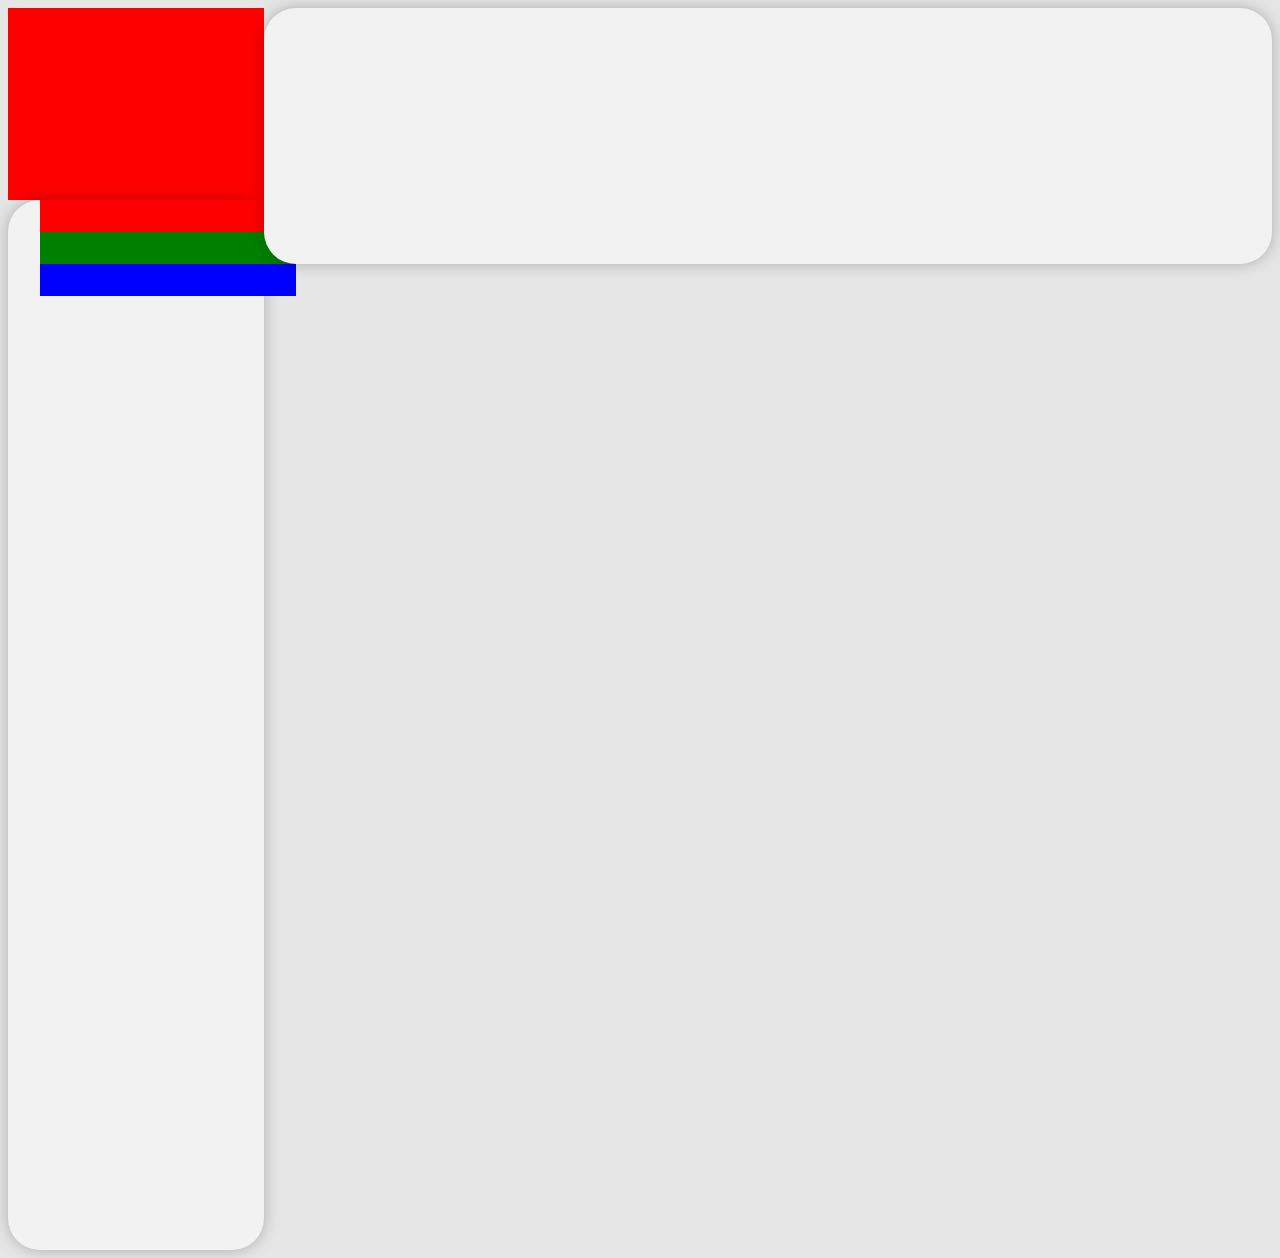
==== AnimeList.Backend./Site/index.html @ b85c41e9 "Web Initial" ====
<!DOCTYPE html>
<html>
    <head>
        <title> Anico </title>
        <link rel="stylesheet" href="styles.css">
    </head>
    <body>
        <div class="container">
            <div class="left_column">
                <div class="branding">
                    
                </div>
                <div class="filters">
                    <div class="filter_toggle"></div>
                    <div class="slider"></div>
                    <div class="library"></div>
                </div>
            </div>
            <div class="main_column">
                <div class="featured">
                    
                </div>
                <div class="list">

                </div>
            </div>
        </div>
    </body>
</html>
---- AnimeList.Backend./Site/styles.css ----
:root {
    --background-color: #E6E6E6;
    --card-background: #F2F2F2;
    --card-spacing: ;
    --card-margins: ;
    --card-radius: 32px;
    --card-shadow: 0px 0px 16px rgba(0, 0, 0, .25);
    --filter-margins: 32px;
}


body {
    background-color: var(--background-color);
    display: flex;
    flex-direction: row;
    justify-content: center;
}



.container {
    width: 100%;
    max-width: 1440px;
    height: 100%;
    max-height: 4096px;
    display: flex ;
    flex-direction: row;
    justify-content: center;
}


.left_column {
    display: flex;
    flex-direction: column;
    align-items: flex-start;
    width: 100%;
    max-width: 256px;
    z-index: 1;
}



.branding {
    background-color: red;
    width: 100%;
    height: 192px;
}



.filters {
    background-color: var(--card-background);
    width: 100%;
    height: 1050px;
    border-radius: var(--card-radius);
    box-shadow: var(--card-shadow);
}



.main_column {
    display: flex;
    flex-direction: column;
    align-items: flex-start;
    width: 100%;
    z-index: 2;
}



.featured {
    background-color: var(--card-background);
    width: 100%;
    height: 100%;
    max-height: 256px;
    border-radius: var(--card-radius);
    box-shadow: var(--card-shadow);
}



.filter_toggle {
    background-color: red;
    width: 100%;
    height: 32px;
    margin-left: var(--filter-margins);
    margin-right: var(--filter-margins);
}



.slider {
    background-color: green;
    width: 100%;
    height: 32px;
    margin-left: var(--filter-margins);
    margin-right: var(--filter-margins);
}



.library {
    background-color: blue;
    width: 100%;
    height: 32px;
    margin-left: var(--filter-margins);
    margin-right: var(--filter-margins);
}
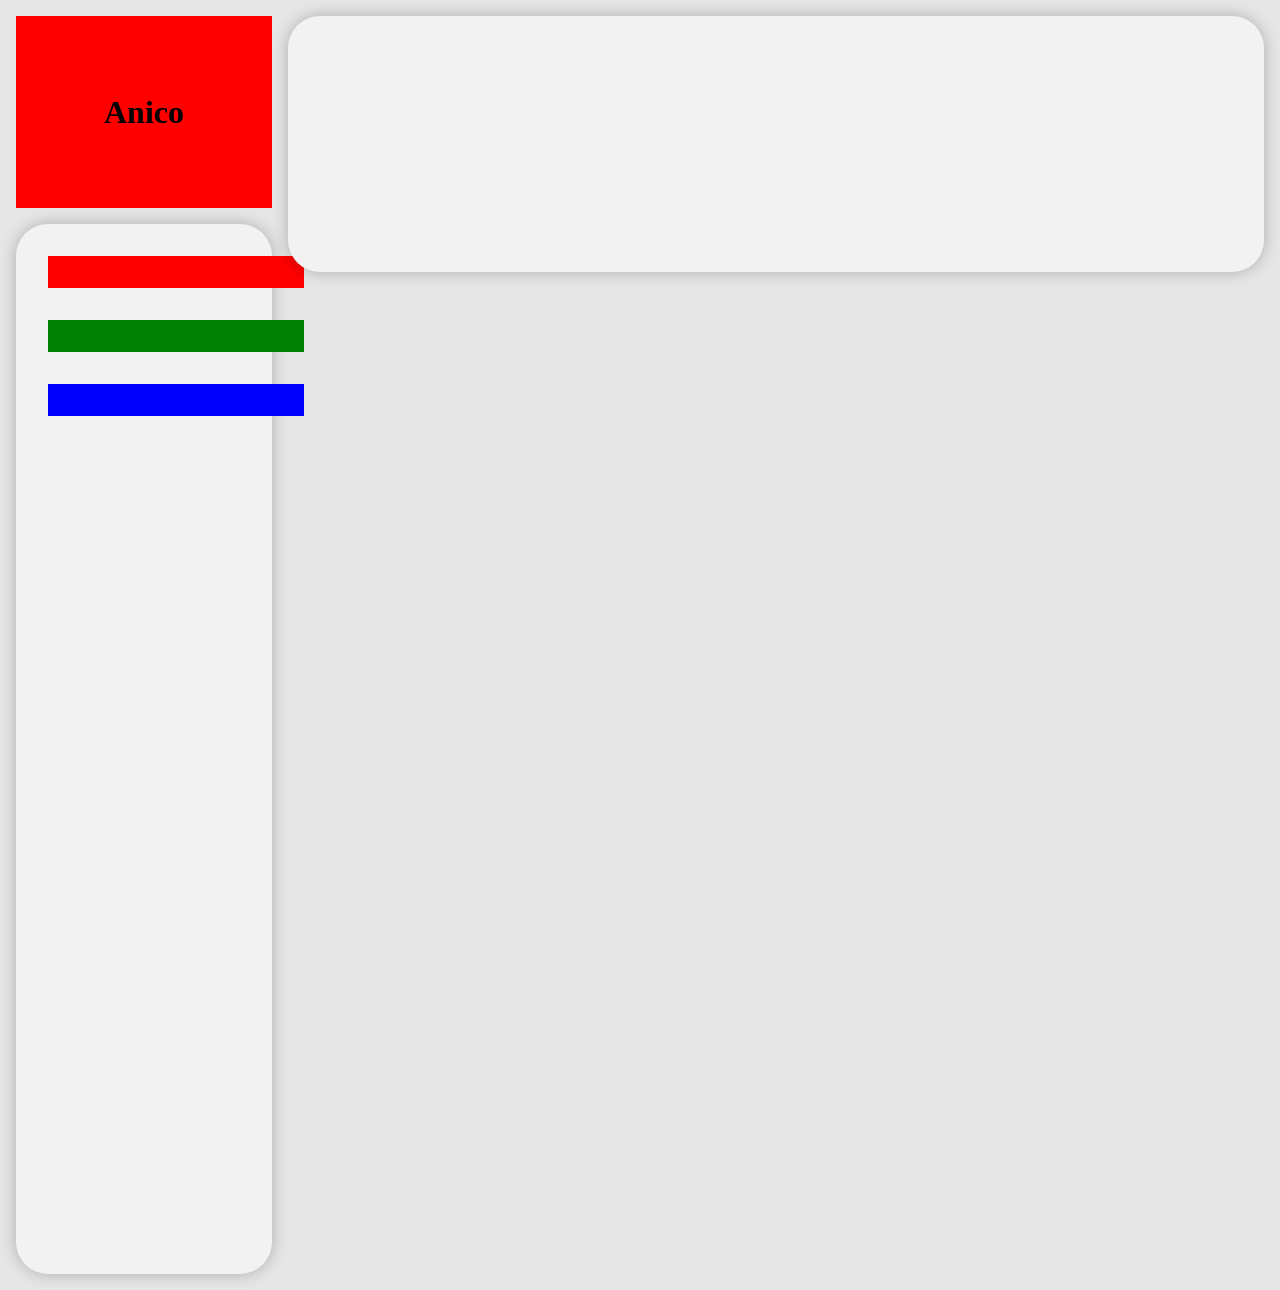
==== commit eb76b018: "Improve site layout" ====
--- a/AnimeList.Backend./Site/index.html
+++ b/AnimeList.Backend./Site/index.html
@@ -1,14 +1,16 @@
 <!DOCTYPE html>
-<html>
+<html lang="en">
     <head>
-        <title> Anico </title>
+        <meta charset="UTF-8">
+        <meta name="viewport" content="width=device-width, initial-scale=1.0">
+        <title>Anico</title>
         <link rel="stylesheet" href="styles.css">
     </head>
     <body>
         <div class="container">
             <div class="left_column">
                 <div class="branding">
-                    
+                    <h1>Anico</h1>
                 </div>
                 <div class="filters">
                     <div class="filter_toggle"></div>
@@ -18,7 +20,7 @@
             </div>
             <div class="main_column">
                 <div class="featured">
-                    
+
                 </div>
                 <div class="list">
 
@@ -26,4 +28,4 @@
             </div>
         </div>
     </body>
-</html>+</html>
--- a/AnimeList.Backend./Site/styles.css
+++ b/AnimeList.Backend./Site/styles.css
@@ -1,22 +1,20 @@
 :root {
     --background-color: #E6E6E6;
     --card-background: #F2F2F2;
-    --card-spacing: ;
-    --card-margins: ;
+    --card-spacing: 16px;
+    --card-margins: 16px;
     --card-radius: 32px;
     --card-shadow: 0px 0px 16px rgba(0, 0, 0, .25);
     --filter-margins: 32px;
 }
 
-
 body {
+    margin: 0;
     background-color: var(--background-color);
     display: flex;
     flex-direction: row;
     justify-content: center;
 }
-
-
 
 .container {
     width: 100%;
@@ -26,6 +24,9 @@
     display: flex ;
     flex-direction: row;
     justify-content: center;
+    margin: 0 auto;
+    gap: var(--card-spacing);
+    padding: var(--card-margins);
 }
 
 
@@ -44,6 +45,9 @@
     background-color: red;
     width: 100%;
     height: 192px;
+    display: flex;
+    align-items: center;
+    justify-content: center;
 }
 
 
@@ -54,6 +58,7 @@
     height: 1050px;
     border-radius: var(--card-radius);
     box-shadow: var(--card-shadow);
+    margin-top: var(--card-margins);
 }
 
 
@@ -64,6 +69,7 @@
     align-items: flex-start;
     width: 100%;
     z-index: 2;
+    gap: var(--card-spacing);
 }
 
 
@@ -75,6 +81,7 @@
     max-height: 256px;
     border-radius: var(--card-radius);
     box-shadow: var(--card-shadow);
+    margin-bottom: var(--card-margins);
 }
 
 
@@ -83,8 +90,7 @@
     background-color: red;
     width: 100%;
     height: 32px;
-    margin-left: var(--filter-margins);
-    margin-right: var(--filter-margins);
+    margin: var(--filter-margins);
 }
 
 
@@ -93,8 +99,7 @@
     background-color: green;
     width: 100%;
     height: 32px;
-    margin-left: var(--filter-margins);
-    margin-right: var(--filter-margins);
+    margin: var(--filter-margins);
 }
 
 
@@ -103,6 +108,5 @@
     background-color: blue;
     width: 100%;
     height: 32px;
-    margin-left: var(--filter-margins);
-    margin-right: var(--filter-margins);
-}+    margin: var(--filter-margins);
+}
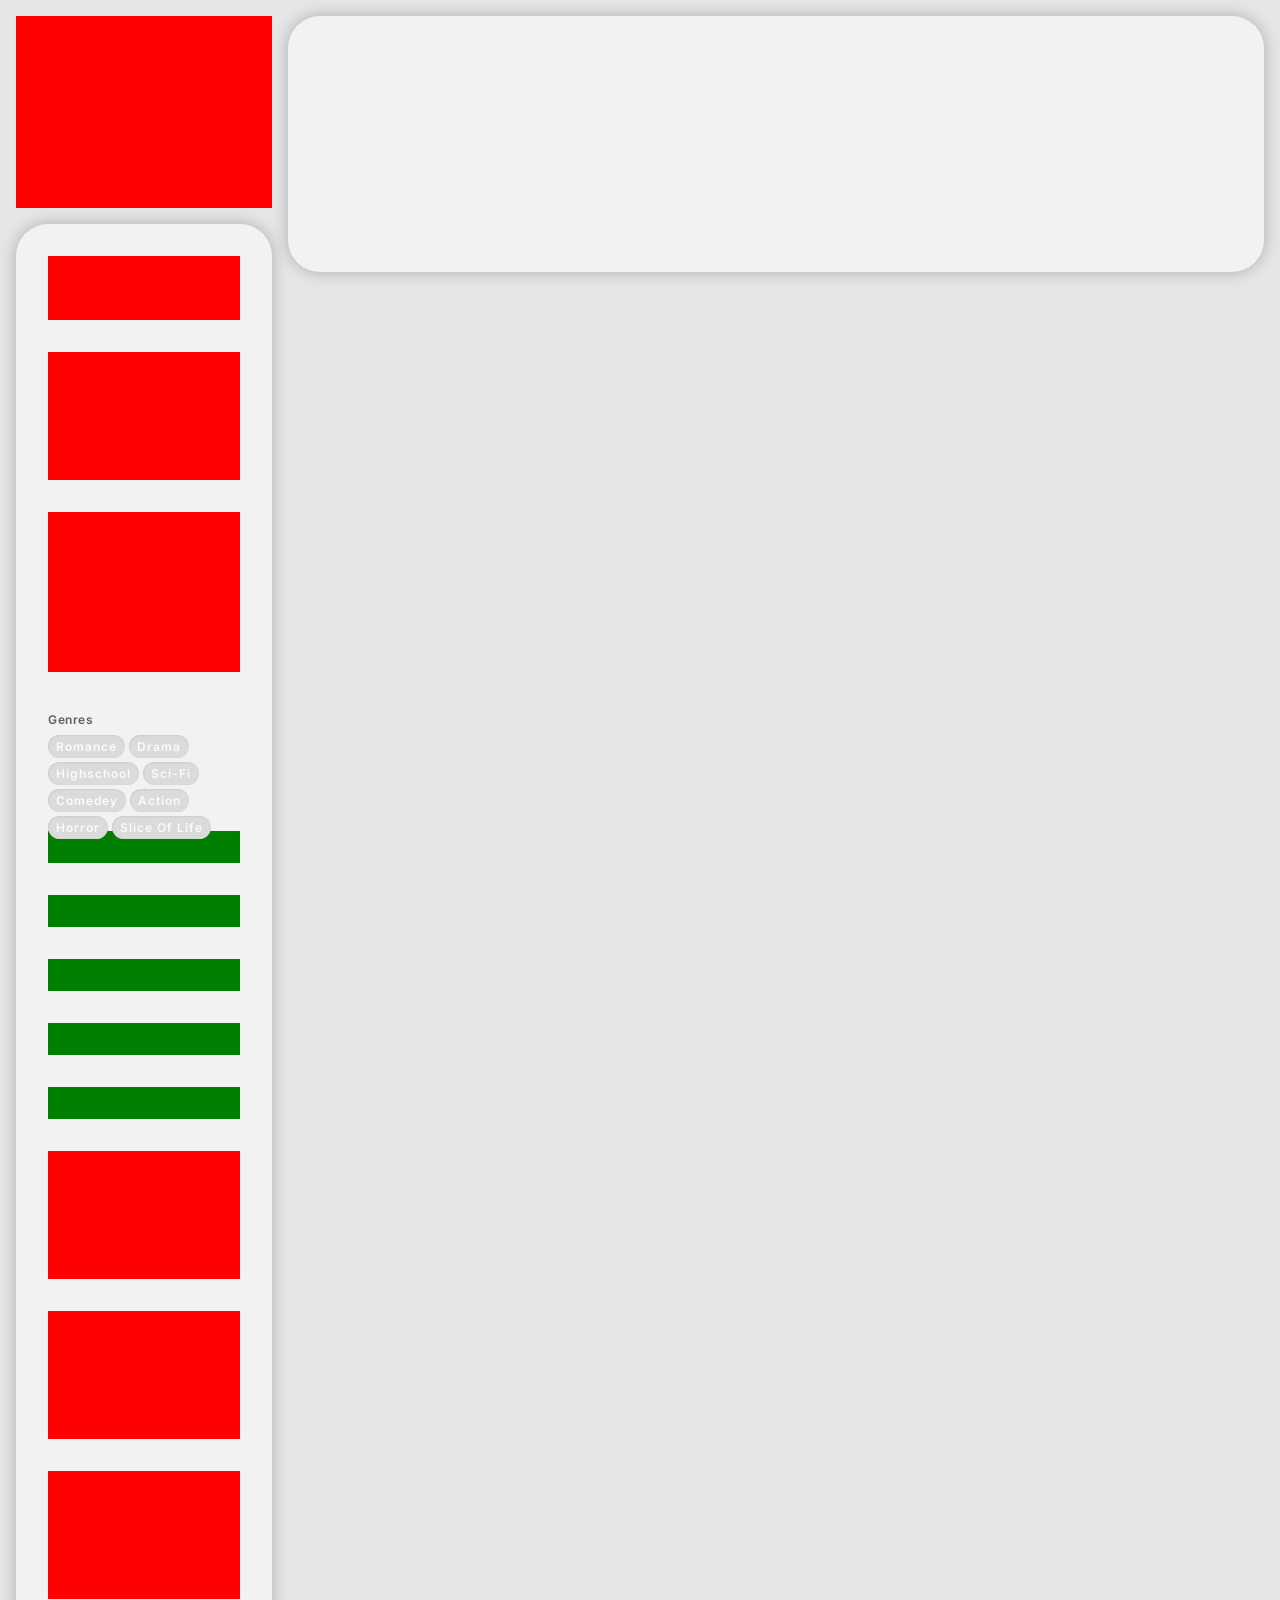
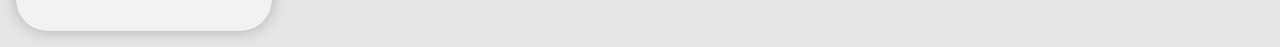
==== commit 5092a892: "started adding filters" ====
--- a/AnimeList.Backend./Site/index.html
+++ b/AnimeList.Backend./Site/index.html
@@ -4,18 +4,95 @@
         <meta charset="UTF-8">
         <meta name="viewport" content="width=device-width, initial-scale=1.0">
         <title>Anico</title>
+        <link href='https://fonts.googleapis.com/css?family=Inter' rel='stylesheet'>
         <link rel="stylesheet" href="styles.css">
     </head>
     <body>
         <div class="container">
             <div class="left_column">
-                <div class="branding">
-                    <h1>Anico</h1>
-                </div>
+                <div class="branding"></div>
                 <div class="filters">
-                    <div class="filter_toggle"></div>
-                    <div class="slider"></div>
-                    <div class="library"></div>
+                    <div class="format_filters">
+                        <div class="filter_toggle"></div>
+                        <div class="filter_toggle"></div>
+                    </div>
+                    <div class="service_filters">
+                        <div class="filter_toggle"></div>
+                        <div class="filter_toggle"></div>
+                        <div class="filter_toggle"></div>
+                        <div class="filter_toggle"></div>
+                    </div>
+                    <div class="status_filters">
+                        <div class="filter_toggle"></div>
+                        <div class="filter_toggle"></div>
+                        <div class="filter_toggle"></div>
+                        <div class="filter_toggle"></div>
+                        <div class="filter_toggle"></div>
+                    </div>
+                    <div class="genre_filters">
+                        <div class="filter_title">
+                            <h5>genres</h5>
+                        </div>
+                        <div class="library">
+                            <div class="genre_tag">
+                                <h6>romance</h6>
+                            </div>
+                            <div class="genre_tag">
+                                <h6>drama</h6>
+                            </div>
+                            <div class="genre_tag">
+                                <h6>highschool</h6>
+                            </div>
+                            <div class="genre_tag">
+                                <h6>sci-fi</h6>
+                            </div>
+                            <div class="genre_tag">
+                                <h6>comedey</h6>
+                            </div>
+                            <div class="genre_tag">
+                                <h6>action</h6>
+                            </div>
+                            <div class="genre_tag">
+                                <h6>horror</h6>
+                            </div>
+                            <div class="genre_tag">
+                                <h6>slice of life</h6>
+                            </div>
+                        </div>
+                    </div>
+                    <div class="fan_service_filter">
+                        <div class="slider"></div>
+                    </div>
+                    <div class="season_count_filter">
+                        <div class="slider"></div>
+                    </div>
+                    <div class="episode_count_filter">
+                        <div class="slider"></div>
+                    </div>
+                    <div class="avg_episode_length_filter">
+                        <div class="slider"></div>
+                    </div>
+                    <div class="film_length_filter">
+                        <div class="slider"></div>
+                    </div>
+                    <div class="dub_language_filters">
+                        <div class="filter_toggle"></div>
+                        <div class="filter_toggle"></div>
+                        <div class="filter_toggle"></div>
+                        <div class="filter_toggle"></div>
+                    </div>
+                    <div class="sub_language_filters">
+                        <div class="filter_toggle"></div>
+                        <div class="filter_toggle"></div>
+                        <div class="filter_toggle"></div>
+                        <div class="filter_toggle"></div>
+                    </div>
+                    <div class="other_media_filters">
+                        <div class="filter_toggle"></div>
+                        <div class="filter_toggle"></div>
+                        <div class="filter_toggle"></div>
+                        <div class="filter_toggle"></div>
+                    </div>
                 </div>
             </div>
             <div class="main_column">
--- a/AnimeList.Backend./Site/styles.css
+++ b/AnimeList.Backend./Site/styles.css
@@ -1,11 +1,19 @@
 :root {
     --background-color: #E6E6E6;
     --card-background: #F2F2F2;
+    --accent-color: #FFC3F3;
+    --inset-color: #DCDADA;
+    --filter-text-color: #5F5F5F;
+    --filter-text-sub-color: var(--accent-color);
     --card-spacing: 16px;
     --card-margins: 16px;
     --card-radius: 32px;
     --card-shadow: 0px 0px 16px rgba(0, 0, 0, .25);
     --filter-margins: 32px;
+}
+
+* {
+    box-sizing: border-box;
 }
 
 body {
@@ -55,10 +63,14 @@
 .filters {
     background-color: var(--card-background);
     width: 100%;
-    height: 1050px;
     border-radius: var(--card-radius);
     box-shadow: var(--card-shadow);
     margin-top: var(--card-margins);
+    padding: 32px;
+    display: flex;
+    flex-direction: column;
+    justify-content: center;
+    gap: 32px;
 }
 
 
@@ -68,7 +80,7 @@
     flex-direction: column;
     align-items: flex-start;
     width: 100%;
-    z-index: 2;
+    z-index: 1;
     gap: var(--card-spacing);
 }
 
@@ -90,7 +102,6 @@
     background-color: red;
     width: 100%;
     height: 32px;
-    margin: var(--filter-margins);
 }
 
 
@@ -99,14 +110,66 @@
     background-color: green;
     width: 100%;
     height: 32px;
-    margin: var(--filter-margins);
 }
 
 
 
 .library {
-    background-color: blue;
     width: 100%;
-    height: 32px;
-    margin: var(--filter-margins);
+    height: 64px;
+    display: flex;
+    height: 64px;
+    align-items: flex-start;
+    align-content: flex-start;
+    gap: 4px;
+    flex-wrap: wrap;
 }
+
+h6 {
+    color: var(--Genres-Text, #FBFBFB);
+    text-align: center;
+    font-family: Inter;
+    font-size: 12px;
+    font-style: normal;
+    font-weight: 600;
+    line-height: normal;
+    margin: 0;
+    letter-spacing: 1px;
+    text-transform: capitalize;
+    height: fit-content;
+}
+
+.genre_tag {
+    background-color: var(--inset-color);
+    width: fit-content;
+    display: flex;
+    height: fit-content;
+    padding: 4px 8px;
+    justify-content: center;
+    align-items: flex-end;
+    gap: 10px;
+    z-index: 2;
+    border-radius: 32px;
+    background: var(--Notch-Color, #DCDADA);
+    box-shadow: 0.5px 0.5px 2px 0px rgba(0, 0, 0, 0.10) inset;
+}
+
+.filter_title {
+    width: 100%;
+    height: fit-content;
+    margin:8px 0 8px 0;
+}
+
+h5 {
+    color: var(--filter-text-color);
+    leading-trim: both;
+    text-edge: cap;
+    font-family: Inter;
+    font-size: 12px;
+    font-style: normal;
+    font-weight: 600;
+    margin: 0;
+    line-height: normal;
+    letter-spacing: 0.5px;
+    text-transform: capitalize;
+}
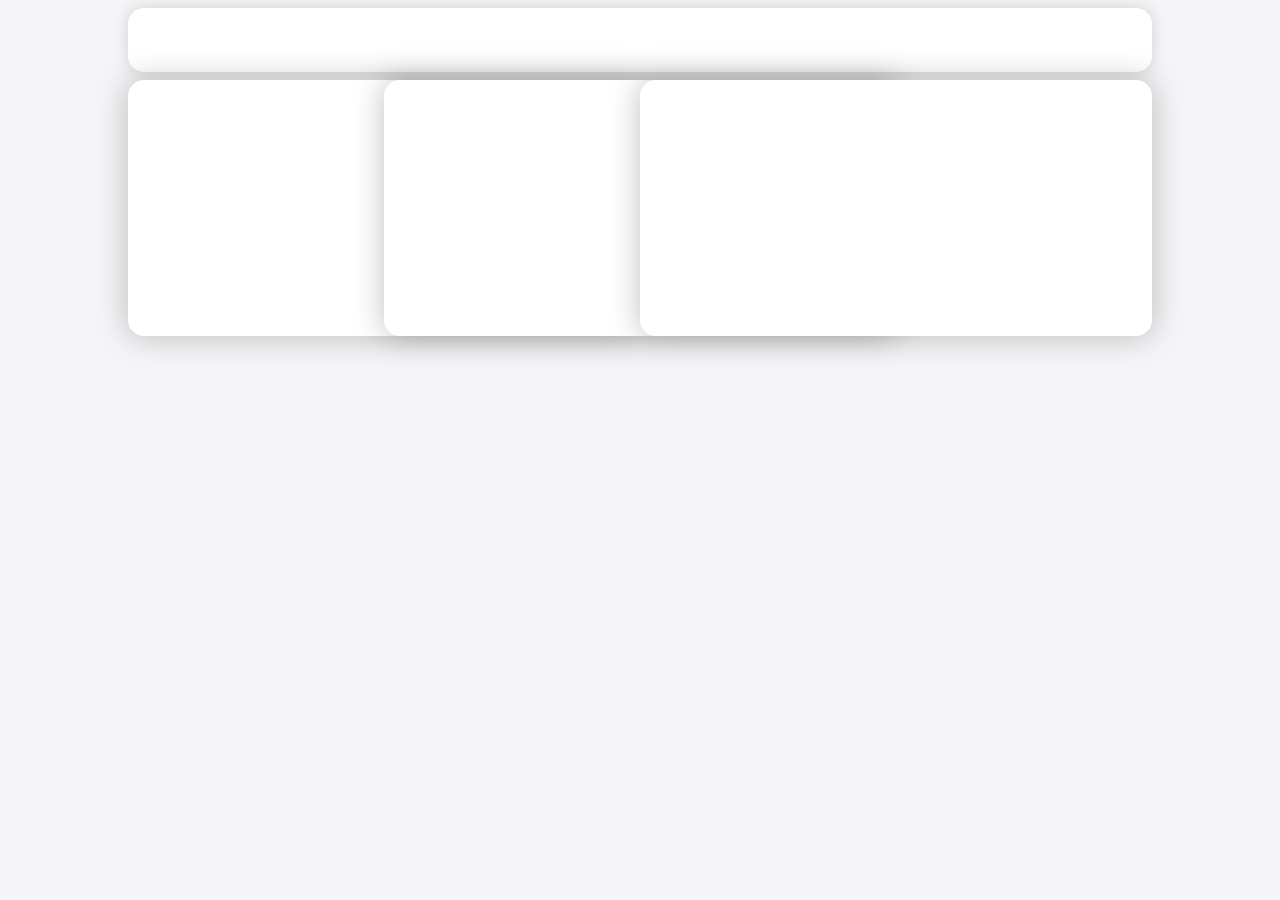
==== commit ee04d9c5: "Website Code 1" ====
--- a/AnimeList.Backend./Site/index.html
+++ b/AnimeList.Backend./Site/index.html
@@ -8,101 +8,28 @@
         <link rel="stylesheet" href="styles.css">
     </head>
     <body>
-        <div class="container">
-            <div class="left_column">
-                <div class="branding"></div>
-                <div class="filters">
-                    <div class="format_filters">
-                        <div class="filter_toggle"></div>
-                        <div class="filter_toggle"></div>
-                    </div>
-                    <div class="service_filters">
-                        <div class="filter_toggle"></div>
-                        <div class="filter_toggle"></div>
-                        <div class="filter_toggle"></div>
-                        <div class="filter_toggle"></div>
-                    </div>
-                    <div class="status_filters">
-                        <div class="filter_toggle"></div>
-                        <div class="filter_toggle"></div>
-                        <div class="filter_toggle"></div>
-                        <div class="filter_toggle"></div>
-                        <div class="filter_toggle"></div>
-                    </div>
-                    <div class="genre_filters">
-                        <div class="filter_title">
-                            <h5>genres</h5>
-                        </div>
-                        <div class="library">
-                            <div class="genre_tag">
-                                <h6>romance</h6>
-                            </div>
-                            <div class="genre_tag">
-                                <h6>drama</h6>
-                            </div>
-                            <div class="genre_tag">
-                                <h6>highschool</h6>
-                            </div>
-                            <div class="genre_tag">
-                                <h6>sci-fi</h6>
-                            </div>
-                            <div class="genre_tag">
-                                <h6>comedey</h6>
-                            </div>
-                            <div class="genre_tag">
-                                <h6>action</h6>
-                            </div>
-                            <div class="genre_tag">
-                                <h6>horror</h6>
-                            </div>
-                            <div class="genre_tag">
-                                <h6>slice of life</h6>
-                            </div>
-                        </div>
-                    </div>
-                    <div class="fan_service_filter">
-                        <div class="slider"></div>
-                    </div>
-                    <div class="season_count_filter">
-                        <div class="slider"></div>
-                    </div>
-                    <div class="episode_count_filter">
-                        <div class="slider"></div>
-                    </div>
-                    <div class="avg_episode_length_filter">
-                        <div class="slider"></div>
-                    </div>
-                    <div class="film_length_filter">
-                        <div class="slider"></div>
-                    </div>
-                    <div class="dub_language_filters">
-                        <div class="filter_toggle"></div>
-                        <div class="filter_toggle"></div>
-                        <div class="filter_toggle"></div>
-                        <div class="filter_toggle"></div>
-                    </div>
-                    <div class="sub_language_filters">
-                        <div class="filter_toggle"></div>
-                        <div class="filter_toggle"></div>
-                        <div class="filter_toggle"></div>
-                        <div class="filter_toggle"></div>
-                    </div>
-                    <div class="other_media_filters">
-                        <div class="filter_toggle"></div>
-                        <div class="filter_toggle"></div>
-                        <div class="filter_toggle"></div>
-                        <div class="filter_toggle"></div>
-                    </div>
-                </div>
+    <div class="container">
+        <section class="header">
+
+        </section>
+        <section class="carousel">
+            <div class="carousel_text">
+                <div class="carousel_subtitle"></div>
+                <div class="carousel_title"></div>
             </div>
-            <div class="main_column">
-                <div class="featured">
-
-                </div>
-                <div class="list">
-
-                </div>
+            <div class="carousel_cards">
+                <div class="carousel_card"></div>
+                <div class="carousel_card"></div>
+                <div class="carousel_card"></div>
             </div>
-        </div>
+        </section>
+        <section class="database_content">
+            <div class="filter_column"></div>
+            <div class="database_column">
+                <div class="database_header"></div>
+                <div class="database_entrees"></div>
+            </div>
+        </section>
+    </div>
     </body>
 </html>
--- a/AnimeList.Backend./Site/styles.css
+++ b/AnimeList.Backend./Site/styles.css
@@ -1,175 +1,39 @@
-:root {
-    --background-color: #E6E6E6;
-    --card-background: #F2F2F2;
-    --accent-color: #FFC3F3;
-    --inset-color: #DCDADA;
-    --filter-text-color: #5F5F5F;
-    --filter-text-sub-color: var(--accent-color);
-    --card-spacing: 16px;
-    --card-margins: 16px;
-    --card-radius: 32px;
-    --card-shadow: 0px 0px 16px rgba(0, 0, 0, .25);
-    --filter-margins: 32px;
-}
-
-* {
-    box-sizing: border-box;
-}
-
 body {
     margin: 0;
-    background-color: var(--background-color);
+    background-color: #F5F5F7;
     display: flex;
     flex-direction: row;
     justify-content: center;
 }
 
 .container {
-    width: 100%;
-    max-width: 1440px;
-    height: 100%;
-    max-height: 4096px;
-    display: flex ;
-    flex-direction: row;
-    justify-content: center;
-    margin: 0 auto;
-    gap: var(--card-spacing);
-    padding: var(--card-margins);
-}
-
-
-.left_column {
-    display: flex;
-    flex-direction: column;
-    align-items: flex-start;
-    width: 100%;
-    max-width: 256px;
-    z-index: 1;
-}
-
-
-
-.branding {
-    background-color: red;
-    width: 100%;
-    height: 192px;
-    display: flex;
-    align-items: center;
-    justify-content: center;
-}
-
-
-
-.filters {
-    background-color: var(--card-background);
-    width: 100%;
-    border-radius: var(--card-radius);
-    box-shadow: var(--card-shadow);
-    margin-top: var(--card-margins);
-    padding: 32px;
     display: flex;
     flex-direction: column;
     justify-content: center;
-    gap: 32px;
+    align-items: center;
 }
 
-
-
-.main_column {
-    display: flex;
-    flex-direction: column;
-    align-items: flex-start;
-    width: 100%;
-    z-index: 1;
-    gap: var(--card-spacing);
+.header {
+    width: 1024px;
+    height: 64px;
+    background-color: white;
+    border-radius: 16px;
+    box-shadow: 0 0 16px 0 rgba(0, 0, 0, 0.15);
+    margin: 8px;
 }
 
-
-
-.featured {
-    background-color: var(--card-background);
+.carousel_cards {
     width: 100%;
-    height: 100%;
-    max-height: 256px;
-    border-radius: var(--card-radius);
-    box-shadow: var(--card-shadow);
-    margin-bottom: var(--card-margins);
+    display: flex;
+    flex-direction: row;
 }
 
-
-
-.filter_toggle {
-    background-color: red;
-    width: 100%;
-    height: 32px;
-}
-
-
-
-.slider {
-    background-color: green;
-    width: 100%;
-    height: 32px;
-}
-
-
-
-.library {
-    width: 100%;
-    height: 64px;
-    display: flex;
-    height: 64px;
-    align-items: flex-start;
-    align-content: flex-start;
-    gap: 4px;
-    flex-wrap: wrap;
-}
-
-h6 {
-    color: var(--Genres-Text, #FBFBFB);
-    text-align: center;
-    font-family: Inter;
-    font-size: 12px;
-    font-style: normal;
-    font-weight: 600;
-    line-height: normal;
-    margin: 0;
-    letter-spacing: 1px;
-    text-transform: capitalize;
-    height: fit-content;
-}
-
-.genre_tag {
-    background-color: var(--inset-color);
-    width: fit-content;
-    display: flex;
-    height: fit-content;
-    padding: 4px 8px;
-    justify-content: center;
-    align-items: flex-end;
-    gap: 10px;
-    z-index: 2;
-    border-radius: 32px;
-    background: var(--Notch-Color, #DCDADA);
-    box-shadow: 0.5px 0.5px 2px 0px rgba(0, 0, 0, 0.10) inset;
-}
-
-.filter_title {
-    width: 100%;
-    height: fit-content;
-    margin:8px 0 8px 0;
-}
-
-h5 {
-    color: var(--filter-text-color);
-    leading-trim: both;
-    text-edge: cap;
-    font-family: Inter;
-    font-size: 12px;
-    font-style: normal;
-    font-weight: 600;
-    margin: 0;
-    line-height: normal;
-    letter-spacing: 0.5px;
-    text-transform: capitalize;
+.carousel_card {
+    width: 512px;
+    height: 256px;
+    background-color: white;
+    border-radius: 16px;
+    margin-left: -128px;
+    margin-right: -128px;
+    box-shadow: 0 0 32px 0 rgba(0, 0, 0, 0.25);
 }
